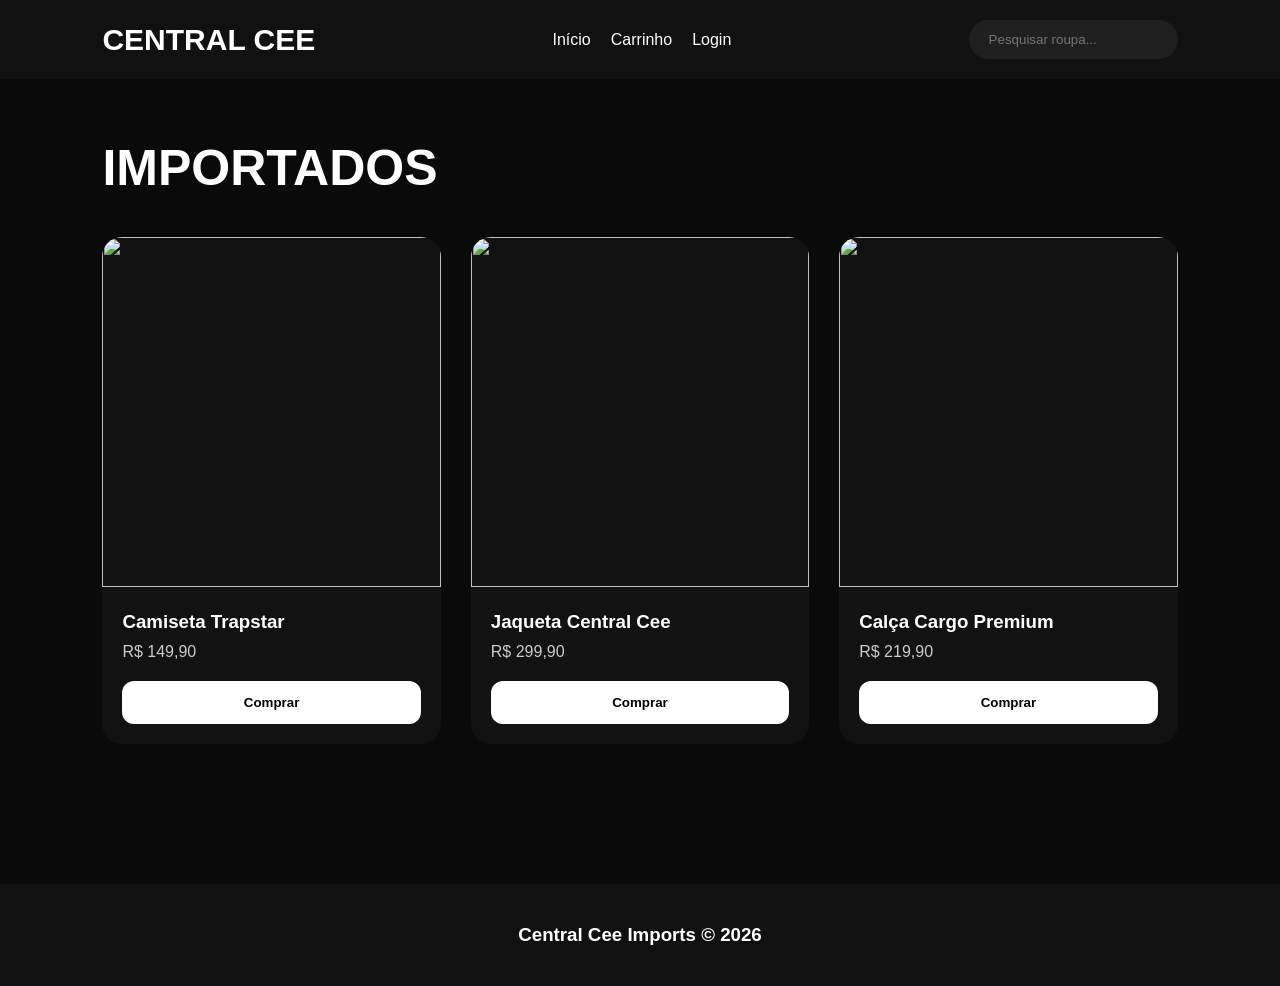
==== produtos.html @ 841cebc2 "PRONTO ESTA NO AR" ====
<!DOCTYPE html>
<html lang="pt-br">
<head>
  <meta charset="UTF-8">
  <meta name="viewport"
  content="width=device-width, initial-scale=1.0">

  <title>Produtos</title>

  <link rel="stylesheet"
  href="css/produtos.css">
</head>
<body>

<header>

  <div class="logo">
    CENTRAL CEE
  </div>

  <nav>
    <a href="index.html">Início</a>
    <a href="carrinho.html">Carrinho</a>
    <a href="login.html">Login</a>
  </nav>

  <div class="search-box">
    <input type="text"
    id="searchInput"
    placeholder="Pesquisar roupa...">
  </div>

</header>

<section class="products-section">

  <div class="title">
    <h1>IMPORTADOS</h1>
  </div>

  <div class="products" id="productsContainer">

    <div class="product-card">

      <img src="https://images.unsplash.com/photo-1521572163474-6864f9cf17ab?q=80&w=1200">

      <div class="product-info">

        <h3>Camiseta Trapstar</h3>

        <span class="price">
          R$ 149,90
        </span>

        <button>
          Comprar
        </button>

      </div>

    </div>

    <div class="product-card">

      <img src="https://images.unsplash.com/photo-1512436991641-6745cdb1723f?q=80&w=1200">

      <div class="product-info">

        <h3>Jaqueta Central Cee</h3>

        <span class="price">
          R$ 299,90
        </span>

        <button>
          Comprar
        </button>

      </div>

    </div>

    <div class="product-card">

      <img src="https://images.unsplash.com/photo-1496747611176-843222e1e57c?q=80&w=1200">

      <div class="product-info">

        <h3>Calça Cargo Premium</h3>

        <span class="price">
          R$ 219,90
        </span>

        <button>
          Comprar
        </button>

      </div>

    </div>

  </div>

</section>

<footer>

  <h3>
    Central Cee Imports © 2026
  </h3>

</footer>

<script src="js/produtos.js"></script>

</body>
</html>
---- css/produtos.css ----
*{
  margin:0;
  padding:0;
  box-sizing:border-box;
  font-family:Arial;
}

body{
  background:#0a0a0a;
  color:white;
}

header{
  width:100%;

  display:flex;
  justify-content:space-between;
  align-items:center;

  padding:20px 8%;

  background:#111;

  position:sticky;
  top:0;
  z-index:1000;
}

.logo{
  font-size:30px;
  font-weight:bold;
}

nav{
  display:flex;
  gap:20px;
}

nav a{
  color:white;
  text-decoration:none;
}

.search-box input{
  padding:12px 20px;

  border:none;
  outline:none;

  border-radius:30px;

  background:#1f1f1f;

  color:white;
}

.products-section{
  padding:60px 8%;
}

.title{
  margin-bottom:40px;
}

.title h1{
  font-size:50px;
}

.products{
  display:grid;

  grid-template-columns:
  repeat(auto-fit,minmax(260px,1fr));

  gap:30px;
}

.product-card{
  background:#121212;

  border-radius:20px;

  overflow:hidden;

  transition:0.3s;
}

.product-card:hover{
  transform:translateY(-10px);
}

.product-card img{
  width:100%;
  height:350px;
  object-fit:cover;
}

.product-info{
  padding:20px;
}

.product-info h3{
  margin-bottom:10px;
}

.price{
  color:#ccc;
  display:block;
  margin-bottom:20px;
}

.product-info button{
  width:100%;

  padding:14px;

  border:none;

  border-radius:12px;

  background:white;

  color:black;

  font-weight:bold;

  cursor:pointer;
}

footer{
  margin-top:80px;

  padding:40px;

  text-align:center;

  background:#111;
}

@media(max-width:900px){

  header{
    flex-direction:column;
    gap:20px;
  }

  nav{
    flex-wrap:wrap;
    justify-content:center;
  }

}
.buttons-product{
  display:flex;
  gap:10px;
  margin-top:20px;
}

.buy-btn{
  flex:1;

  padding:14px;

  border:none;

  border-radius:12px;

  background:white;

  color:black;

  font-weight:bold;

  cursor:pointer;

  transition:0.3s;
}

.buy-btn:hover{
  transform:scale(1.03);
}

.cart-btn{
  flex:1;

  padding:14px;

  border:none;

  border-radius:12px;

  background:#1f1f1f;

  color:white;

  font-weight:bold;

  cursor:pointer;

  transition:0.3s;
}

.cart-btn:hover{
  background:#2c2c2c;
  transform:scale(1.03);
}
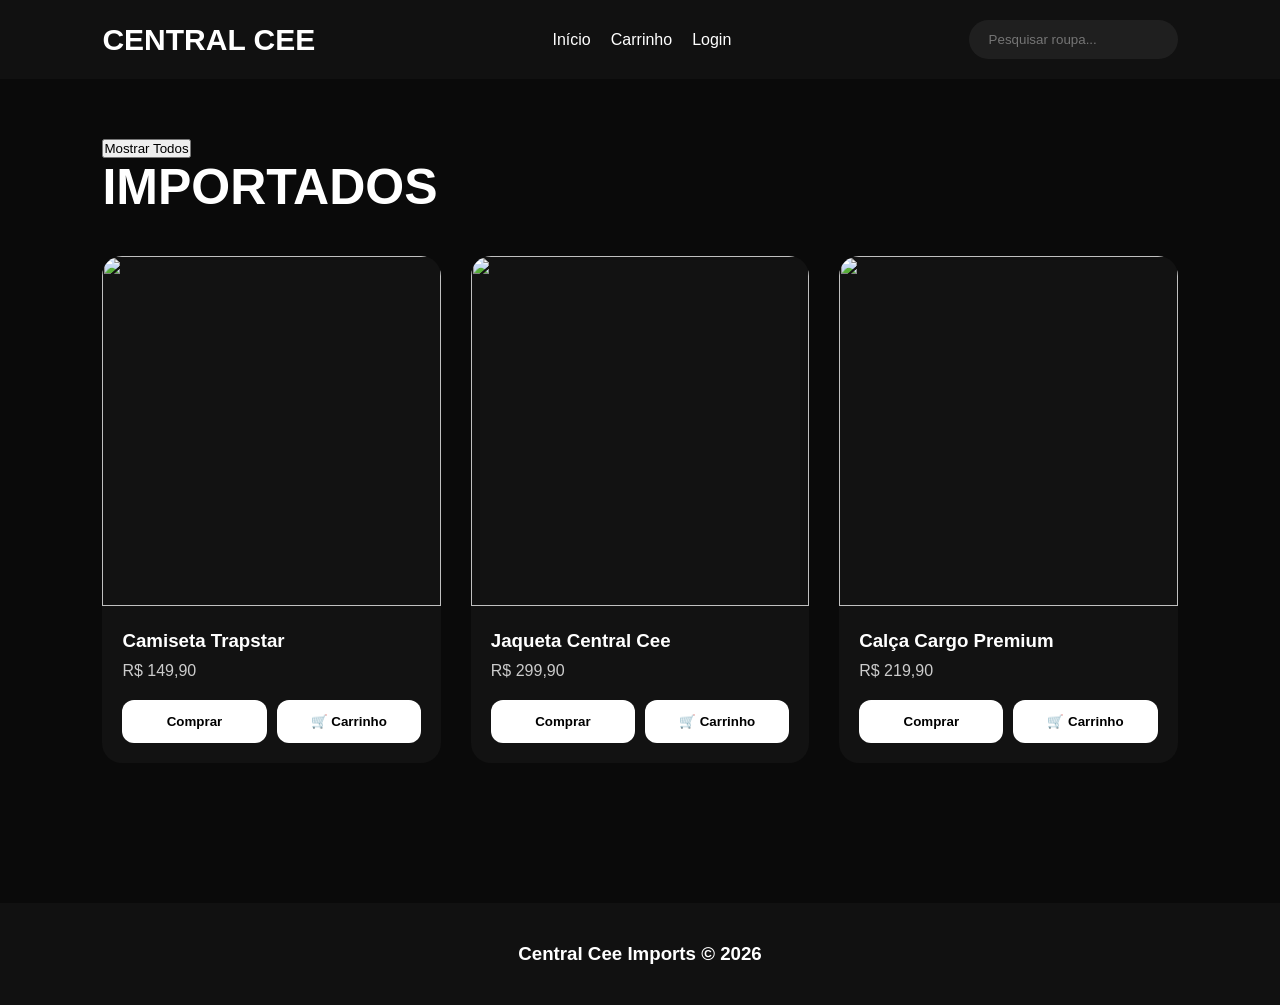
==== commit 5612b742: "esta no ar" ====
--- a/produtos.html
+++ b/produtos.html
@@ -1,118 +1,157 @@
 <!DOCTYPE html>
 <html lang="pt-br">
+
 <head>
   <meta charset="UTF-8">
-  <meta name="viewport"
-  content="width=device-width, initial-scale=1.0">
+  <meta name="viewport" content="width=device-width, initial-scale=1.0">
 
   <title>Produtos</title>
 
-  <link rel="stylesheet"
-  href="css/produtos.css">
+  <link rel="stylesheet" href="css/produtos.css">
 </head>
+
 <body>
 
-<header>
+  <header>
 
-  <div class="logo">
-    CENTRAL CEE
-  </div>
+    <div class="logo">
+      CENTRAL CEE
+    </div>
 
-  <nav>
-    <a href="index.html">Início</a>
-    <a href="carrinho.html">Carrinho</a>
-    <a href="login.html">Login</a>
-  </nav>
+    <nav>
+      <a href="index.html">Início</a>
+      <a href="carrinho.html">Carrinho</a>
+      <a href="login.html">Login</a>
+    </nav>
 
-  <div class="search-box">
-    <input type="text"
-    id="searchInput"
-    placeholder="Pesquisar roupa...">
-  </div>
+    <div class="search-box">
+      <input type="text" id="searchInput" placeholder="Pesquisar roupa...">
+    </div>
 
-</header>
+  </header>
+  <section class="products-section">
 
-<section class="products-section">
+    <button id="showAllBtn">
+      Mostrar Todos
+    </button>
 
-  <div class="title">
-    <h1>IMPORTADOS</h1>
-  </div>
+    <div class="title">
+      <h1>IMPORTADOS</h1>
+    </div>
 
-  <div class="products" id="productsContainer">
+    <!-- CONTAINER DOS PRODUTOS -->
+    <div class="products" id="productsContainer">
 
-    <div class="product-card">
+      <!-- PRODUTO 1 -->
+      <div class="product-card">
 
-      <img src="https://images.unsplash.com/photo-1521572163474-6864f9cf17ab?q=80&w=1200">
+        <img src="https://images.unsplash.com/photo-1521572163474-6864f9cf17ab?q=80&w=1200">
 
-      <div class="product-info">
+        <div class="product-info">
 
-        <h3>Camiseta Trapstar</h3>
+          <h3>Camiseta Trapstar</h3>
 
-        <span class="price">
-          R$ 149,90
-        </span>
+          <span class="price">
+            R$ 149,90
+          </span>
 
-        <button>
-          Comprar
-        </button>
+          <div class="buttons-product">
+
+            <button class="buy-btn">
+              Comprar
+            </button>
+
+            <button class="cart-btn">
+              🛒 Carrinho
+            </button>
+
+          </div>
+
+        </div>
 
       </div>
 
-    </div>
 
-    <div class="product-card">
 
-      <img src="https://images.unsplash.com/photo-1512436991641-6745cdb1723f?q=80&w=1200">
 
-      <div class="product-info">
 
-        <h3>Jaqueta Central Cee</h3>
+      <!-- PRODUTO 2 -->
+      <div class="product-card">
 
-        <span class="price">
-          R$ 299,90
-        </span>
+        <img src="https://images.unsplash.com/photo-1512436991641-6745cdb1723f?q=80&w=1200">
 
-        <button>
-          Comprar
-        </button>
+        <div class="product-info">
+
+          <h3>Jaqueta Central Cee</h3>
+
+          <span class="price">
+            R$ 299,90
+          </span>
+
+          <div class="buttons-product">
+
+            <button class="buy-btn">
+              Comprar
+            </button>
+
+            <button class="cart-btn">
+              🛒 Carrinho
+            </button>
+
+          </div>
+
+        </div>
 
       </div>
 
-    </div>
 
-    <div class="product-card">
 
-      <img src="https://images.unsplash.com/photo-1496747611176-843222e1e57c?q=80&w=1200">
 
-      <div class="product-info">
 
-        <h3>Calça Cargo Premium</h3>
+      <!-- PRODUTO 3 -->
+      <div class="product-card">
 
-        <span class="price">
-          R$ 219,90
-        </span>
+        <img src="https://images.unsplash.com/photo-1496747611176-843222e1e57c?q=80&w=1200">
 
-        <button>
-          Comprar
-        </button>
+        <div class="product-info">
 
-      </div>
+          <h3>Calça Cargo Premium</h3>
+
+          <span class="price">
+            R$ 219,90
+          </span>
+
+          <div class="buttons-product">
+
+            <button class="buy-btn">
+              Comprar
+            </button>
+
+            <button class="cart-btn">
+              🛒 Carrinho
+            </button>
+
+          </div>
+
+        </div>
+
 
     </div>
+    <!-- FIM DO CONTAINER -->
 
-  </div>
+  
+  </section>
 
-</section>
+  <footer>
 
-<footer>
+    <h3>
+      Central Cee Imports © 2026
+    </h3>
 
-  <h3>
-    Central Cee Imports © 2026
-  </h3>
+  </footer>
 
-</footer>
-
-<script src="js/produtos.js"></script>
+  <script src="js/produtos.js"></script>
 
 </body>
+
 </html>
--- a/css/produtos.css
+++ b/css/produtos.css
@@ -203,4 +203,12 @@
 .cart-btn:hover{
   background:#2c2c2c;
   transform:scale(1.03);
+}
+.product-card{
+  cursor:pointer;
+}
+
+.product-card.selected{
+  width:500px;
+  margin:auto;
 }
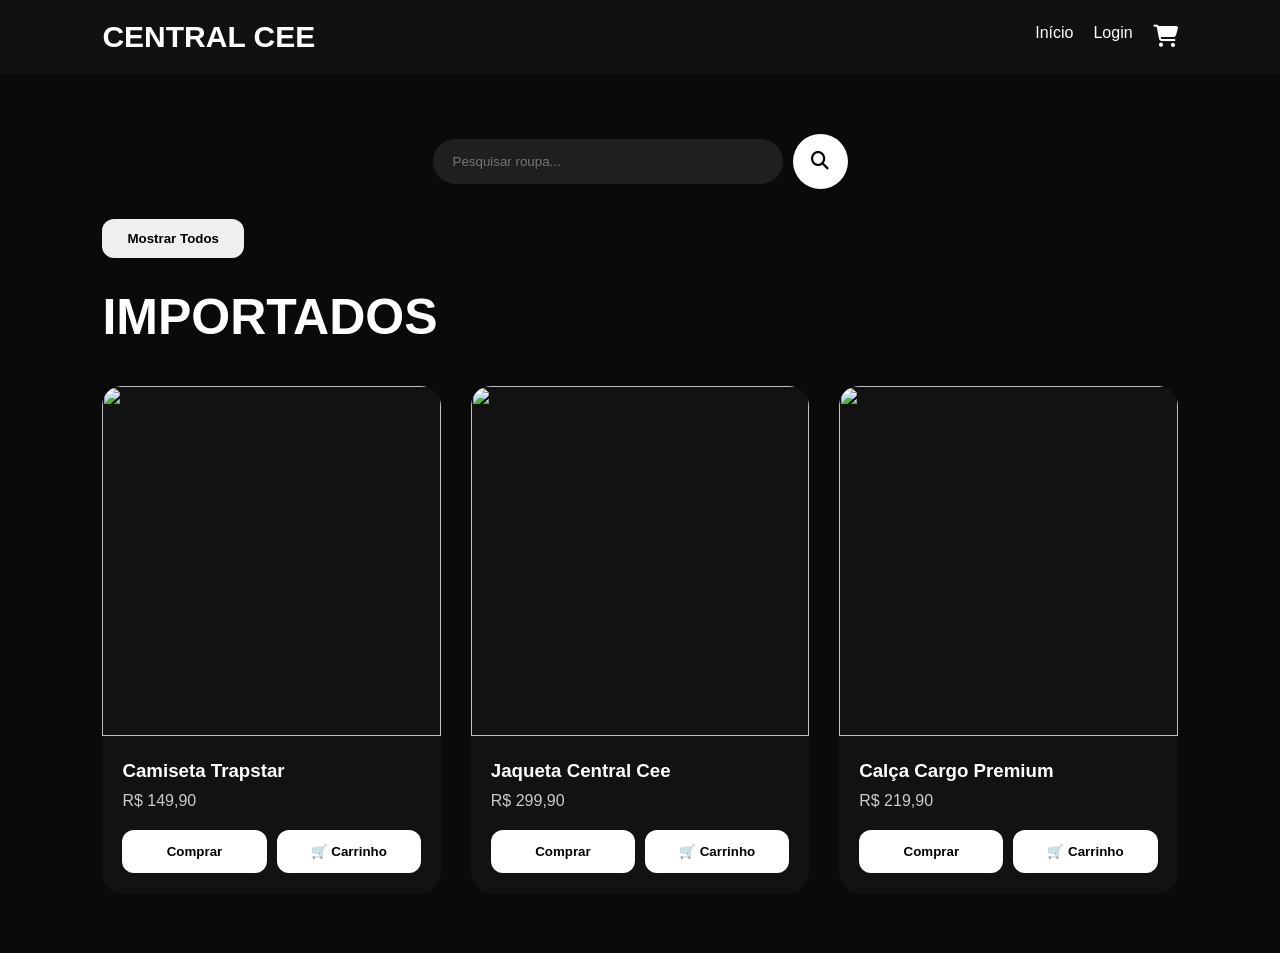
==== commit 16ecdfde: "es" ====
--- a/produtos.html
+++ b/produtos.html
@@ -1,157 +1,198 @@
 <!DOCTYPE html>
 <html lang="pt-br">
-
 <head>
   <meta charset="UTF-8">
-  <meta name="viewport" content="width=device-width, initial-scale=1.0">
+  <meta name="viewport"
+  content="width=device-width, initial-scale=1.0">
 
   <title>Produtos</title>
 
-  <link rel="stylesheet" href="css/produtos.css">
+  <link rel="stylesheet"
+  href="css/produtos.css">
+
+  <link rel="stylesheet"
+  href="https://cdnjs.cloudflare.com/ajax/libs/font-awesome/6.5.1/css/all.min.css">
 </head>
 
 <body>
 
-  <header>
+<header>
 
-    <div class="logo">
-      CENTRAL CEE
-    </div>
+  <div class="logo">
+    CENTRAL CEE
+  </div>
 
-    <nav>
-      <a href="index.html">Início</a>
-      <a href="carrinho.html">Carrinho</a>
-      <a href="login.html">Login</a>
-    </nav>
+  <nav>
 
-    <div class="search-box">
-      <input type="text" id="searchInput" placeholder="Pesquisar roupa...">
-    </div>
+    <a href="index.html">
+      Início
+    </a>
 
-  </header>
-  <section class="products-section">
+    <a href="login.html">
+      Login
+    </a>
 
-    <button id="showAllBtn">
-      Mostrar Todos
+    <a href="carrinho.html" class="cart-top">
+      <i class="fa-solid fa-cart-shopping"></i>
+    </a>
+
+  </nav>
+
+</header>
+
+
+
+
+
+<section class="products-section">
+
+  <div class="search-area">
+
+    <input
+    type="text"
+    id="searchInput"
+    placeholder="Pesquisar roupa...">
+
+    <button id="searchBtn">
+
+      <i class="fa-solid fa-magnifying-glass"></i>
+
     </button>
 
-    <div class="title">
-      <h1>IMPORTADOS</h1>
-    </div>
+  </div>
 
-    <!-- CONTAINER DOS PRODUTOS -->
-    <div class="products" id="productsContainer">
 
-      <!-- PRODUTO 1 -->
-      <div class="product-card">
 
-        <img src="https://images.unsplash.com/photo-1521572163474-6864f9cf17ab?q=80&w=1200">
 
-        <div class="product-info">
 
-          <h3>Camiseta Trapstar</h3>
+  <button id="showAllBtn">
+    Mostrar Todos
+  </button>
 
-          <span class="price">
-            R$ 149,90
-          </span>
 
-          <div class="buttons-product">
 
-            <button class="buy-btn">
-              Comprar
-            </button>
 
-            <button class="cart-btn">
-              🛒 Carrinho
-            </button>
 
-          </div>
+  <div class="title">
+    <h1>IMPORTADOS</h1>
+  </div>
+
+
+
+
+
+  <div class="products"
+  id="productsContainer">
+
+
+
+
+
+    <div class="product-card">
+
+      <img src="https://images.unsplash.com/photo-1521572163474-6864f9cf17ab?q=80&w=1200">
+
+      <div class="product-info">
+
+        <h3>Camiseta Trapstar</h3>
+
+        <span class="price">
+          R$ 149,90
+        </span>
+
+        <div class="buttons-product">
+
+          <button class="buy-btn">
+            Comprar
+          </button>
+
+          <button class="cart-btn">
+            🛒 Carrinho
+          </button>
 
         </div>
 
       </div>
 
+    </div>
 
 
 
 
-      <!-- PRODUTO 2 -->
-      <div class="product-card">
 
-        <img src="https://images.unsplash.com/photo-1512436991641-6745cdb1723f?q=80&w=1200">
 
-        <div class="product-info">
 
-          <h3>Jaqueta Central Cee</h3>
+    <div class="product-card">
 
-          <span class="price">
-            R$ 299,90
-          </span>
+      <img src="https://images.unsplash.com/photo-1512436991641-6745cdb1723f?q=80&w=1200">
 
-          <div class="buttons-product">
+      <div class="product-info">
 
-            <button class="buy-btn">
-              Comprar
-            </button>
+        <h3>Jaqueta Central Cee</h3>
 
-            <button class="cart-btn">
-              🛒 Carrinho
-            </button>
+        <span class="price">
+          R$ 299,90
+        </span>
 
-          </div>
+        <div class="buttons-product">
+
+          <button class="buy-btn">
+            Comprar
+          </button>
+
+          <button class="cart-btn">
+            🛒 Carrinho
+          </button>
 
         </div>
 
       </div>
 
+    </div>
 
 
 
 
-      <!-- PRODUTO 3 -->
-      <div class="product-card">
 
-        <img src="https://images.unsplash.com/photo-1496747611176-843222e1e57c?q=80&w=1200">
 
-        <div class="product-info">
 
-          <h3>Calça Cargo Premium</h3>
+    <div class="product-card">
 
-          <span class="price">
-            R$ 219,90
-          </span>
+      <img src="https://images.unsplash.com/photo-1496747611176-843222e1e57c?q=80&w=1200">
 
-          <div class="buttons-product">
+      <div class="product-info">
 
-            <button class="buy-btn">
-              Comprar
-            </button>
+        <h3>Calça Cargo Premium</h3>
 
-            <button class="cart-btn">
-              🛒 Carrinho
-            </button>
+        <span class="price">
+          R$ 219,90
+        </span>
 
-          </div>
+        <div class="buttons-product">
+
+          <button class="buy-btn">
+            Comprar
+          </button>
+
+          <button class="cart-btn">
+            🛒 Carrinho
+          </button>
 
         </div>
 
+      </div>
 
     </div>
-    <!-- FIM DO CONTAINER -->
 
-  
-  </section>
 
-  <footer>
 
-    <h3>
-      Central Cee Imports © 2026
-    </h3>
 
-  </footer>
 
-  <script src="js/produtos.js"></script>
+  </div>
+
+</section>
+
+<script src="js/produtos.js"></script>
 
 </body>
-
 </html>
--- a/css/produtos.css
+++ b/css/produtos.css
@@ -211,4 +211,74 @@
 .product-card.selected{
   width:500px;
   margin:auto;
+}
+.search-area{
+  display:flex;
+  justify-content:center;
+  align-items:center;
+  gap:10px;
+
+  margin-bottom:30px;
+}
+
+.search-area input{
+  width:350px;
+
+  padding:15px 20px;
+
+  border:none;
+  outline:none;
+
+  border-radius:40px;
+
+  background:#1f1f1f;
+
+  color:white;
+}
+
+.search-area button{
+  width:55px;
+  height:55px;
+
+  border:none;
+
+  border-radius:50%;
+
+  background:white;
+
+  cursor:pointer;
+
+  font-size:18px;
+
+  transition:0.3s;
+}
+
+.search-area button:hover{
+  transform:scale(1.05);
+}
+
+.cart-top{
+  font-size:22px;
+}
+
+.cart-top i{
+  transition:0.3s;
+}
+
+.cart-top i:hover{
+  transform:scale(1.1);
+}
+
+#showAllBtn{
+  margin-bottom:30px;
+
+  padding:12px 25px;
+
+  border:none;
+
+  border-radius:12px;
+
+  cursor:pointer;
+
+  font-weight:bold;
 }
